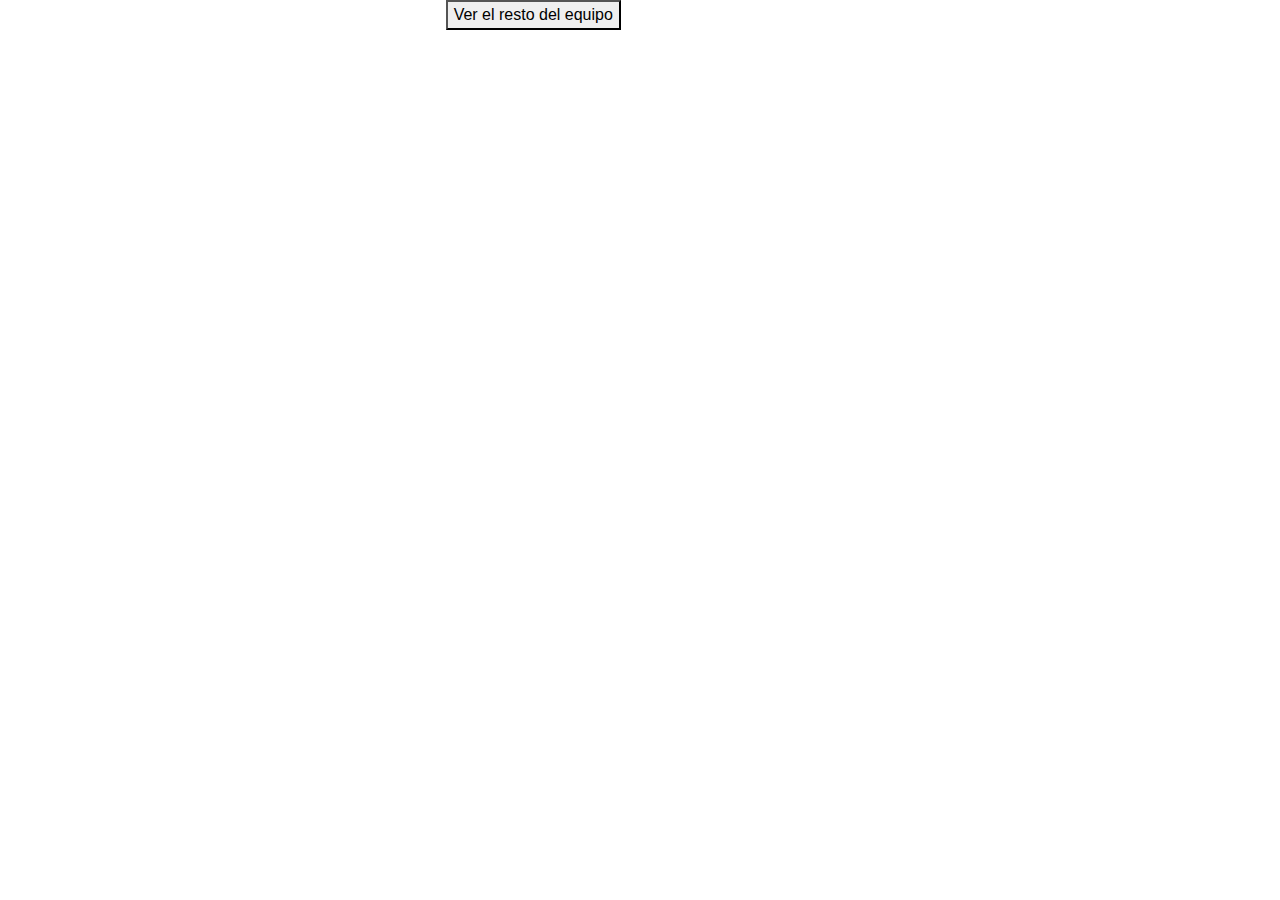
==== cambiaBoton.html @ ef77d02a "implementacion botón desplegable "más integrantes del equipo"" ====
<!DOCTYPE html>
<html lang="es-ES">
<head>
  <meta charset="utf-8">
  <title>prueba boton</title>
  <style>
    .oculto {
      display: none;
    }
  </style>
  link href="assetslanding/vendor/aos/aos.css" rel="stylesheet">
  <link href="assetslanding/vendor/bootstrap/css/bootstrap.min.css" rel="stylesheet">
  <link href="assetslanding/vendor/bootstrap-icons/bootstrap-icons.css" rel="stylesheet">
  <link href="assetslanding/vendor/boxicons/css/boxicons.min.css" rel="stylesheet">
  <link href="assetslanding/vendor/glightbox/css/glightbox.min.css" rel="stylesheet">
  <link href="assetslanding/vendor/swiper/swiper-bundle.min.css" rel="stylesheet">

  <!-- Template Main CSS File -->
  <link href="assetslanding/css/style.css" rel="stylesheet">

</head>
<body>
  <button id="boton01">Resto del equipo</button>
  <div id="marco_foto" class="oculto">
    <!-- ======= Team Section ======= -->
    <section id="team" class="team">
      <div class="container">
        <div class="section-title" data-aos="fade-in" data-aos-delay="100">
          <h2>Equipo directivo</h2>
          <p> Nuestro equipo está formado por ...</p>
        </div>
        <div class="row">
          <div class="col-lg-4 col-md-6">
            <div class="member" data-aos="fade-up">
              <div class="pic"><img src="assetslanding/img/team/Guille2.png" class="img-fluid" alt=""></div>
              <div class="member-info">
                <h4>Guillermo García</h4>
                <span>Jefe de Equipo UPM KRTEAM.</span>
                <div class="social">
                  <a href="https://www.linkedin.com/in/guillermo-garcia-ortega-176a34249/"><i class="bi bi-linkedin"></i></a>
                </div>
              </div>
            </div>
          </div>
          <!-- ======= empieza una persona ======= -->
          <div class="col-lg-4 col-md-6">
            <div class="member" data-aos="fade-up">
              <div class="pic"><img src="assetslanding/img/team/Dani.png" class="img-fluid" alt=""></div>
              <!-- ======= <img src="assetslanding/img/team/team-1.jpg", subir la foto de la persona a la carpeta de images en la de team y cambiar assetslanding/img/team//foto_guillermo.jpg ======= -->
              <div class="member-info">
                <h4>Daniel Filloy</h4><!-- ======= Nombre de la persona ======= -->
                <span>Jefe de departamento de Chasis.</span><!-- ======= pones info ======= -->
                <div class="social">
                  <a href="https://www.linkedin.com/in/danielfilloysanchez/"><i class="bi bi-linkedin"></i></a><!-- ======= puede poner dentro de href="url de la red social del componente" ======= -->
                </div>
              </div>
            </div>
            <!-- ======= termina una persona ======= -->
          </div>
          <div class="col-lg-4 col-md-6">
            <div class="member" data-aos="fade-up">
              <div class="pic"><img src="assetslanding/img/team/Carlos2.png" class="img-fluid" alt=""></div>
              <div class="member-info">
                <h4>Carlos García</h4>
                <span>Jefe de departamento de Motor. </span>
                <div class="social">
                  <a href=""><i class="bi bi-linkedin"></i></a>
                </div>
              </div>
            </div>
          </div>
          <div class="col-lg-4 col-md-6">
            <div class="member" data-aos="fade-up">
              <div class="pic"><img src="assetslanding/img/team/Alejandro2.png" class="img-fluid" alt=""></div>
              <div class="member-info">
                <h4>Alejandro Serrano </h4>
                <span>Jefe de departamento de Electrónica.</span>
                <div class="social">
                  <a href="https://www.linkedin.com/in/alejandroserranovalencia/"><i class="bi bi-linkedin"></i></a>
                </div>
              </div>
            </div>
          </div>
          <div class="col-lg-4 col-md-6">
            <div class="member" data-aos="fade-up">
              <div class="pic"><img src="assetslanding/img/team/team-1.jpg" class="img-fluid" alt=""></div>
              <div class="member-info">
                <h4>Jose Alejandro Ramos</h4>
                <span>Subjefe de departamento de Electrónica </span>
                <div class="social">
                  <a href=""><i class="bi bi-linkedin"></i></a>
                </div>
              </div>
            </div>
          </div>
        </div>
      </div>
    </section><!-- End Team Section -->
  </div>
  <script src="/cambiaBoton.js"></script>
</body>
</html>
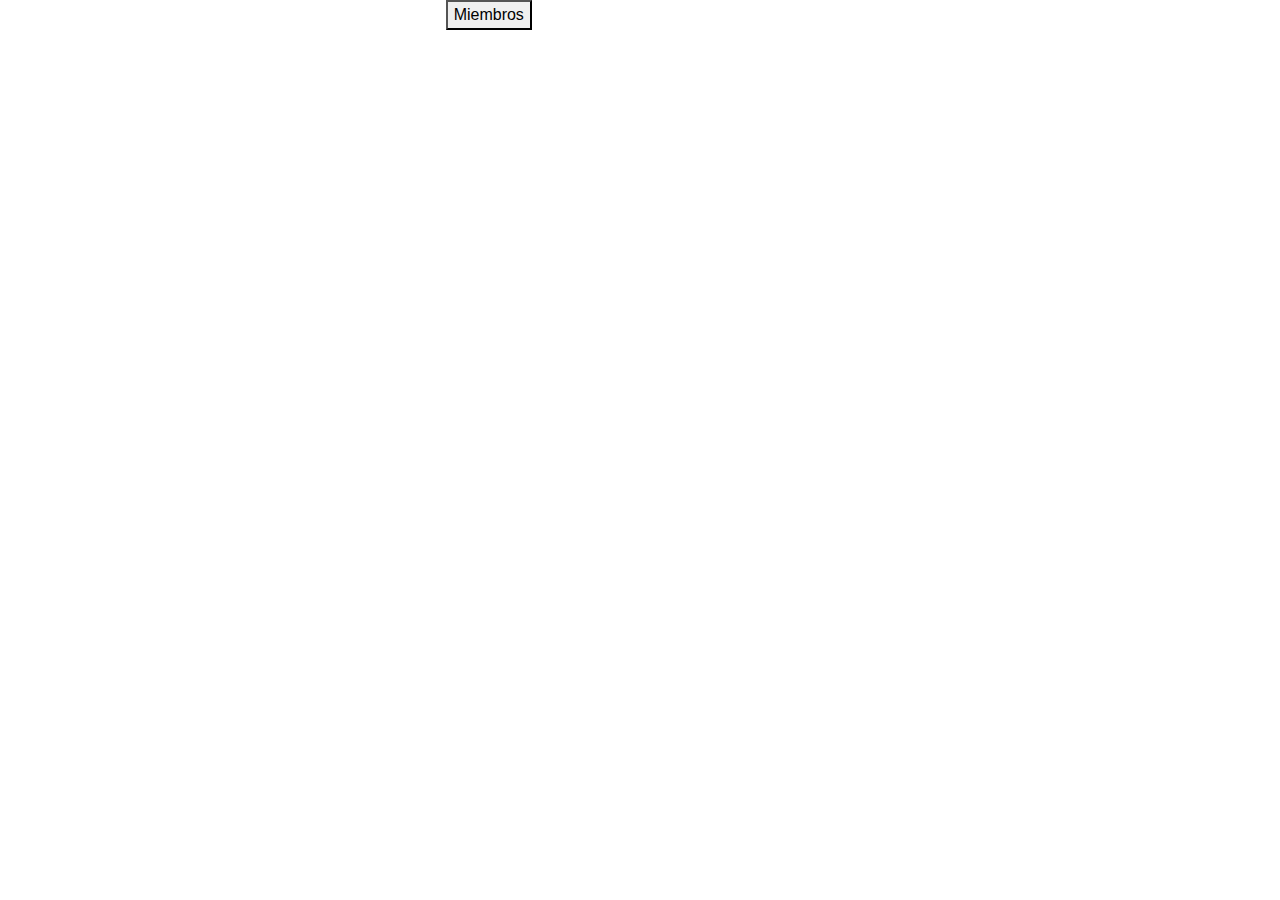
==== commit e12a0009: "path relativo" ====
--- a/cambiaBoton.html
+++ b/cambiaBoton.html
@@ -97,6 +97,6 @@
       </div>
     </section><!-- End Team Section -->
   </div>
-  <script src="/cambiaBoton.js"></script>
+  <script src="/assetslanding/js/cambiaBoton.js"></script>
 </body>
 </html>--- a/assetslanding/css/style.css
+++ b/assetslanding/css/style.css
@@ -854,7 +854,10 @@
 /*--------------------------------------------------------------
 # Portfolio
 --------------------------------------------------------------*/
-.portfolio .portfolio-item {
+.portfolio{
+    background: black;
+}
+.portfolio-item {
   margin-bottom: 30px;
 }
 
@@ -883,7 +886,8 @@
 
 .portfolio #portfolio-flters li:hover,
 .portfolio #portfolio-flters li.filter-active {
-  color:black;
+  color: black;
+  background: rgba(255, 255, 255, 0.8);
 }
 
 .portfolio #portfolio-flters li:last-child {
@@ -895,19 +899,6 @@
   position: relative;
   overflow: hidden;
   z-index: 1;
-}
-
-.portfolio .portfolio-wrap::before {
-  content: "";
-  background: black;
-  position: absolute;
-  left: 0;
-  right: 0;
-  top: 0;
-  bottom: 0;
-  transition: all ease-in-out 0.3s;
-  z-index: 2;
-  opacity: 0;
 }
 
 .portfolio .portfolio-wrap .portfolio-links {
@@ -920,101 +911,6 @@
   transition: all ease-in-out 0.3s;
   display: flex;
   justify-content: center;
-}
-
-.portfolio .portfolio-wrap .portfolio-links a {
-  color: black;
-  font-size: 28px;
-  text-align: center;
-  background: black;
-  transition: 0.3s;
-  width: 50%;
-}
-
-.portfolio .portfolio-wrap .portfolio-links a:hover {
-  background: dodgerblue;
-}
-
-.portfolio .portfolio-wrap .portfolio-links a+a {
-  border-left: 1px black;
-}
-
-.portfolio .portfolio-wrap:hover::before {
-  top: 0;
-  left: 0;
-  right: 0;
-  bottom: 0;
-  opacity: 1;
-}
-
-.portfolio .portfolio-wrap:hover .portfolio-links {
-  opacity: 1;
-  bottom: 0;
-}
-
-/*--------------------------------------------------------------
-# Portfolio Details
---------------------------------------------------------------*/
-.portfolio-details {
-  padding-top: 40px;
-}
-
-.portfolio-details .portfolio-details-slider img {
-  width: 100%;
-}
-
-.portfolio-details .portfolio-details-slider .swiper-pagination {
-  margin-top: 20px;
-  position: relative;
-}
-
-.portfolio-details .portfolio-details-slider .swiper-pagination .swiper-pagination-bullet {
-  width: 12px;
-  height: 12px;
-  background-color: #fff;
-  opacity: 1;
-  border: 1px black;
-}
-
-.portfolio-details .portfolio-details-slider .swiper-pagination .swiper-pagination-bullet-active {
-  background-color: black;
-}
-
-.portfolio-details .portfolio-info {
-  padding: 30px;
-  box-shadow: 0px 0 30px rgba(47, 77, 90, 0.08);
-}
-
-.portfolio-details .portfolio-info h3 {
-  font-size: 22px;
-  font-weight: 700;
-  margin-bottom: 20px;
-  padding-bottom: 20px;
-  border-bottom: 1px solid #eee;
-}
-
-.portfolio-details .portfolio-info ul {
-  list-style: none;
-  padding: 0;
-  font-size: 15px;
-}
-
-.portfolio-details .portfolio-info ul li+li {
-  margin-top: 10px;
-}
-
-.portfolio-details .portfolio-description {
-  padding-top: 30px;
-}
-
-.portfolio-details .portfolio-description h2 {
-  font-size: 26px;
-  font-weight: 700;
-  margin-bottom: 20px;
-}
-
-.portfolio-details .portfolio-description p {
-  padding: 0;
 }
 
 /*--------------------------------------------------------------
@@ -1213,7 +1109,7 @@
 --------------------------------------------------------------*/
 .contact {
   padding-bottom: 80px;
-  background: black;
+  background: white;
 }
 
 .contact .info-box {
@@ -1529,7 +1425,6 @@
 
 .colab .pic img {
   width: 100%;
-  border-radius: 50%;
   max-width: 200px;
   height: auto;
   margin-bottom: 20px;
@@ -1658,34 +1553,40 @@
   }
 }
 
-/*Css para el botón de más equipo*/
- .oculto {
-      display: none;
-      color:dodgerblue;
-    }
-
- .btn{
-   color: black;
- }
-
- .btn-primary{
-}
+/* CSS para el botón de más equipo */
+/* Estilos para el botón */
+.oculto {
+  display: none;
+}
+
+.btn {
+  color: dodgerblue;
+}
+
 .btn-primary {
-    --bs-btn-color: #fff;
-    --bs-btn-bg: dodgerblue;
-    --bs-btn-border-color: white;
-    --bs-btn-hover-color: #fff;
-    --bs-btn-hover-bg: dodgerblue;
-    --bs-btn-hover-border-color: dodgerblue;
-    --bs-btn-focus-shadow-rgb: 49,132,253;
-    --bs-btn-active-color: #fff;
-    --bs-btn-active-bg: dodgerblue;
-    --bs-btn-active-border-color: dodgerblue;
-    --bs-btn-active-shadow: inset 0 3px 5px rgba(0, 0, 0, 0.125);
-    --bs-btn-disabled-color: #fff;
-    --bs-btn-disabled-bg: dodgerblue;
-    --bs-btn-disabled-border-color: dodgerblue
-}
-.btn-lg{
-  color: black;
-}+  --bs-btn-color: #fff;
+  --bs-btn-bg: transparent;
+  --bs-btn-border-color: transparent;
+  --bs-btn-hover-color: black;
+  --bs-btn-hover-bg: transparent;
+  --bs-btn-hover-border-color: transparent;
+  --bs-btn-focus-shadow-rgb: 49, 132, 253;
+  --bs-btn-active-color: dodgerblue;
+  --bs-btn-active-bg: rgba(255, 255, 255, 0.5);
+  --bs-btn-active-border-color: transparent;
+  --bs-btn-active-shadow: inset 0 3px 5px rgba(0, 0, 0, 0.125);
+  --bs-btn-disabled-color: #fff;
+  --bs-btn-disabled-bg: transparent;
+  --bs-btn-disabled-border-color: white;
+  width: 100%; /* Ocupa todo el ancho de su contenedor */
+  font-size: 24px;
+  margin: 0;
+  line-height: 1;
+  font-weight: 700;
+  font-family: "Raleway", sans-serif;
+}
+
+.btn-lg {
+  color: dodgerblue;
+}
+
